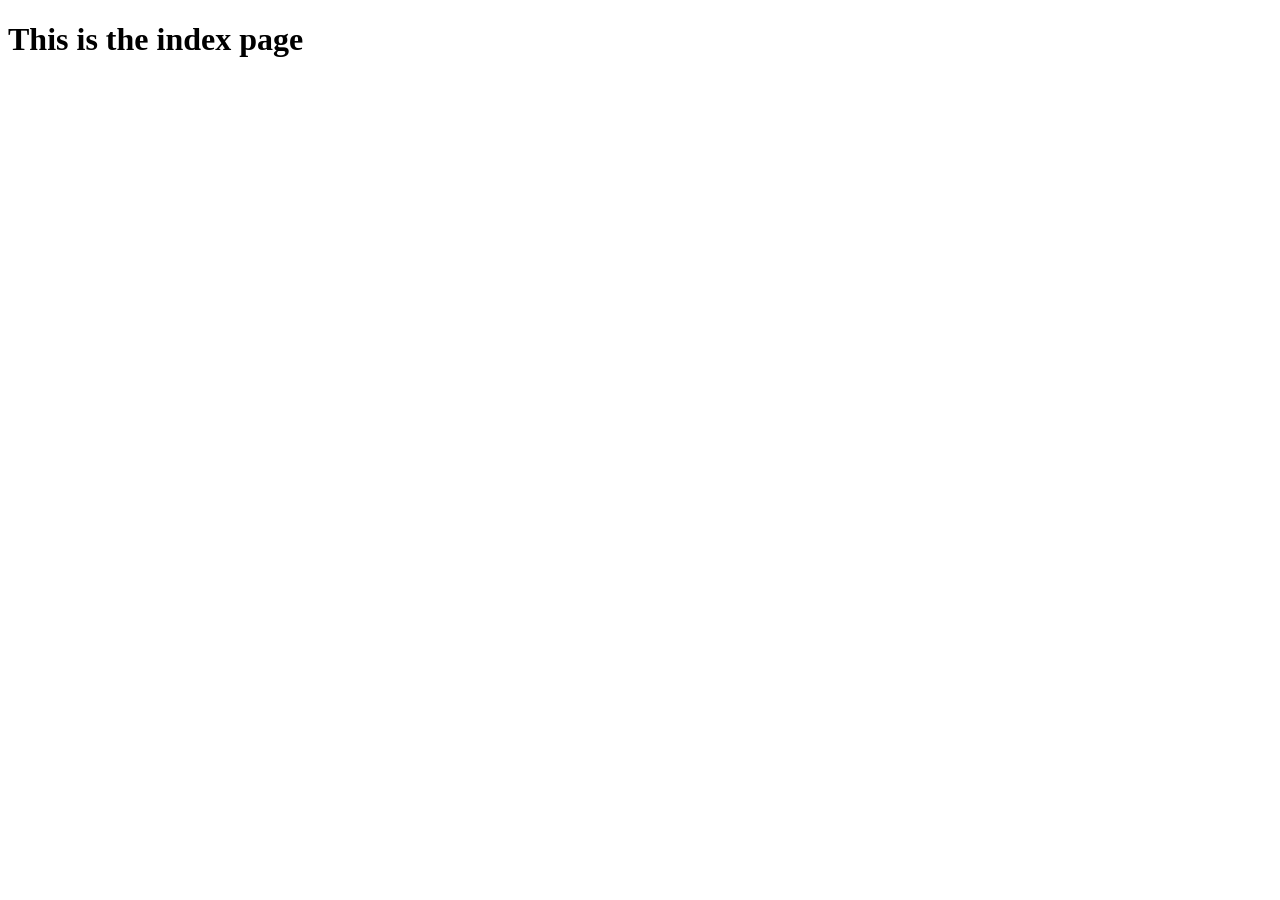
==== WIP0.html @ 14a71818 "Create initial HTML structure for WIP0" ====
<!DOCTYPE html>
<html lang="en">
<head>
<meta charset="UTF-8">
<meta name="viewport" content="width=device-width, initial-scale=1.0">
<title>Index</title>
<link rel="stylesheet" href="styles.css"> <!-- Link to external CSS file if you have one-->
</head>
<body>
<h1>This is the index page</h1>
<style></style>
<script></script> 
</body>
</html>
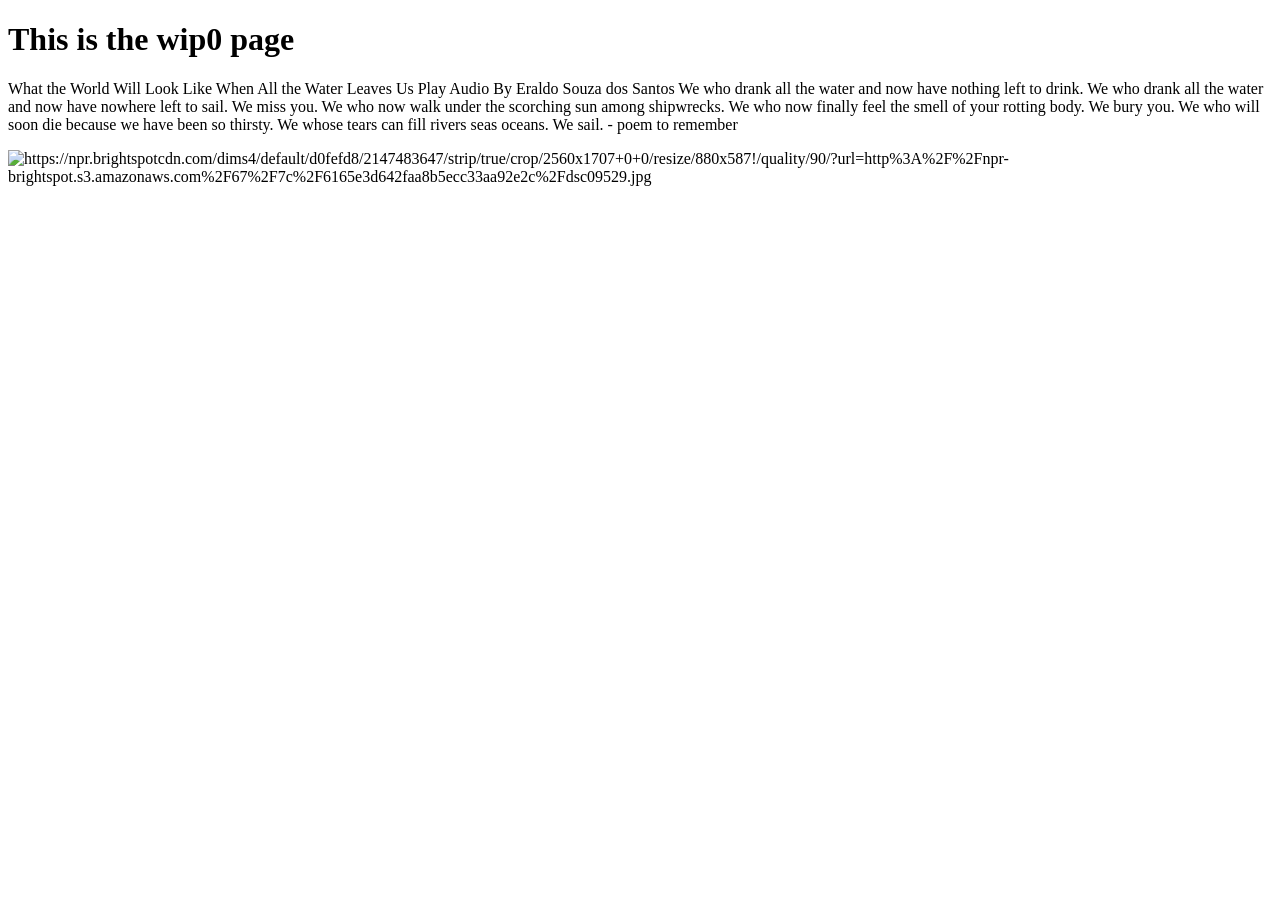
==== commit 0d6bbbf1: "new styles" ====
--- a/WIP0.html
+++ b/WIP0.html
@@ -7,7 +7,38 @@
 <link rel="stylesheet" href="styles.css"> <!-- Link to external CSS file if you have one-->
 </head>
 <body>
-<h1>This is the index page</h1>
+<h1>This is the wip0 page <br Trying to figure stuff out without losing my mind currently.>
+</h1>
+<p> What the World Will Look Like When All the Water Leaves Us
+Play Audio
+By Eraldo Souza dos Santos
+We who drank all the water
+and now have nothing left to drink. 
+We who drank all the water
+and now have nowhere left to sail.
+
+We miss you. 
+
+We who now walk under 
+the scorching sun among shipwrecks.
+We who now finally feel 
+the smell of your rotting body. 
+
+We bury you.
+
+We who will soon die
+because we have been so thirsty.
+We whose tears can fill 
+rivers seas oceans. 
+
+We sail. - poem to remember </p>
+
+ <div class="image-container">
+  <img src="https://images.nationalgeographic.org/image/upload/t_edhub_resource_key_image/v1638887501/EducationHub/photos/racetrack-playa.jpg" 
+  alt="https://npr.brightspotcdn.com/dims4/default/d0fefd8/2147483647/strip/true/crop/2560x1707+0+0/resize/880x587!/quality/90/?url=http%3A%2F%2Fnpr-brightspot.s3.amazonaws.com%2F67%2F7c%2F6165e3d642faa8b5ecc33aa92e2c%2Fdsc09529.jpg"
+  id="images">
+</div>
+<script src="app.js"></script>
 <style></style>
 <script></script> 
 </body>
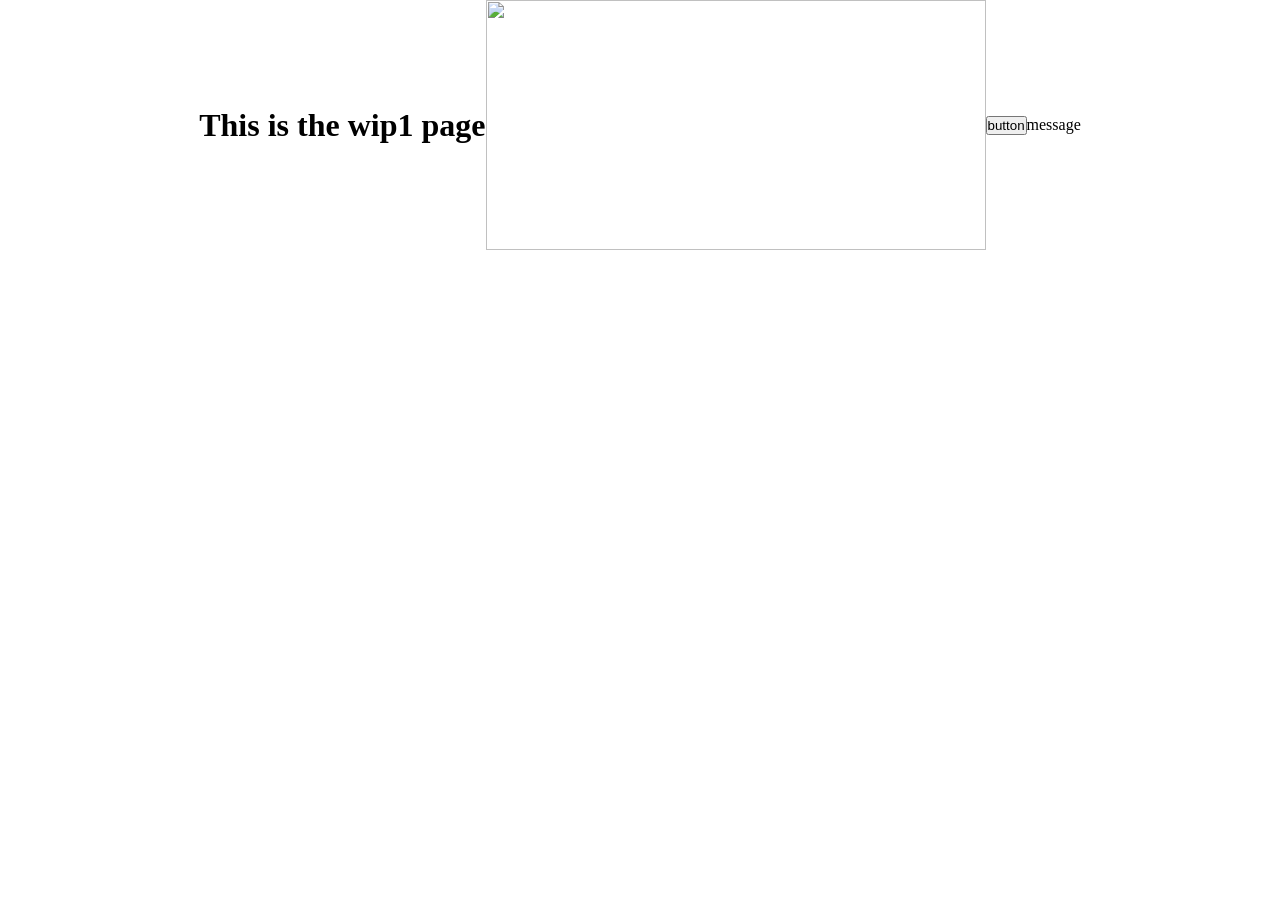
==== commit badb8e14: "updated again Co-authored-by: Leilei <lilyxia99@users.noreply.github.com>" ====
--- a/WIP0.html
+++ b/WIP0.html
@@ -1,45 +1,23 @@
 <!DOCTYPE html>
 <html lang="en">
+
 <head>
-<meta charset="UTF-8">
-<meta name="viewport" content="width=device-width, initial-scale=1.0">
-<title>Index</title>
-<link rel="stylesheet" href="styles.css"> <!-- Link to external CSS file if you have one-->
+  <h1>This is the wip1 page <br Trying to figure stuff out without losing my mind currently.></h1>
+  <meta charset="UTF-8">
+  <meta name="viewport" content="width=device-width, initial-scale=1.0">
+  <title>Index</title>
+  <link rel="stylesheet" href="style.css"> <!-- Link to external CSS file if you have one-->
 </head>
-<body>
-<h1>This is the wip0 page <br Trying to figure stuff out without losing my mind currently.>
-</h1>
-<p> What the World Will Look Like When All the Water Leaves Us
-Play Audio
-By Eraldo Souza dos Santos
-We who drank all the water
-and now have nothing left to drink. 
-We who drank all the water
-and now have nowhere left to sail.
 
-We miss you. 
+</body>
+  <div class="image-container" style="bottom:3vw;left:35vw;">
+    <img id="imgChange" onclick="changeImage()"
+      src="https://images.nationalgeographic.org/image/upload/t_edhub_resource_key_image/v1638887501/EducationHub/photos/racetrack-playa.jpg"
+      >
+  </div>
+  <button id="thisButton" onclick="clickThisButton()",>button</button>
+  <div id="message">message</div>
+  <script src="script.js"></script>
+</body>
 
-We who now walk under 
-the scorching sun among shipwrecks.
-We who now finally feel 
-the smell of your rotting body. 
-
-We bury you.
-
-We who will soon die
-because we have been so thirsty.
-We whose tears can fill 
-rivers seas oceans. 
-
-We sail. - poem to remember </p>
-
- <div class="image-container">
-  <img src="https://images.nationalgeographic.org/image/upload/t_edhub_resource_key_image/v1638887501/EducationHub/photos/racetrack-playa.jpg" 
-  alt="https://npr.brightspotcdn.com/dims4/default/d0fefd8/2147483647/strip/true/crop/2560x1707+0+0/resize/880x587!/quality/90/?url=http%3A%2F%2Fnpr-brightspot.s3.amazonaws.com%2F67%2F7c%2F6165e3d642faa8b5ecc33aa92e2c%2Fdsc09529.jpg"
-  id="images">
-</div>
-<script src="app.js"></script>
-<style></style>
-<script></script> 
-</body>
-</html>
+</html>
--- a/style.css
+++ b/style.css
@@ -0,0 +1,26 @@
+*{
+    margin: 0;
+    padding: 0;
+    box-sizing: border-box;
+}*
+body{
+    display: flex;
+    justify-content: center;
+    align-items: center;
+
+    position:realitive;
+    width:100vw;
+    margin:0;
+}
+.image-container{
+    display:flex;
+    justify-content: center;
+    align-items:center;
+
+    width: 500px;
+    height: 250px;
+}
+.image-container img{
+    width:100%;
+    height:100%;
+}
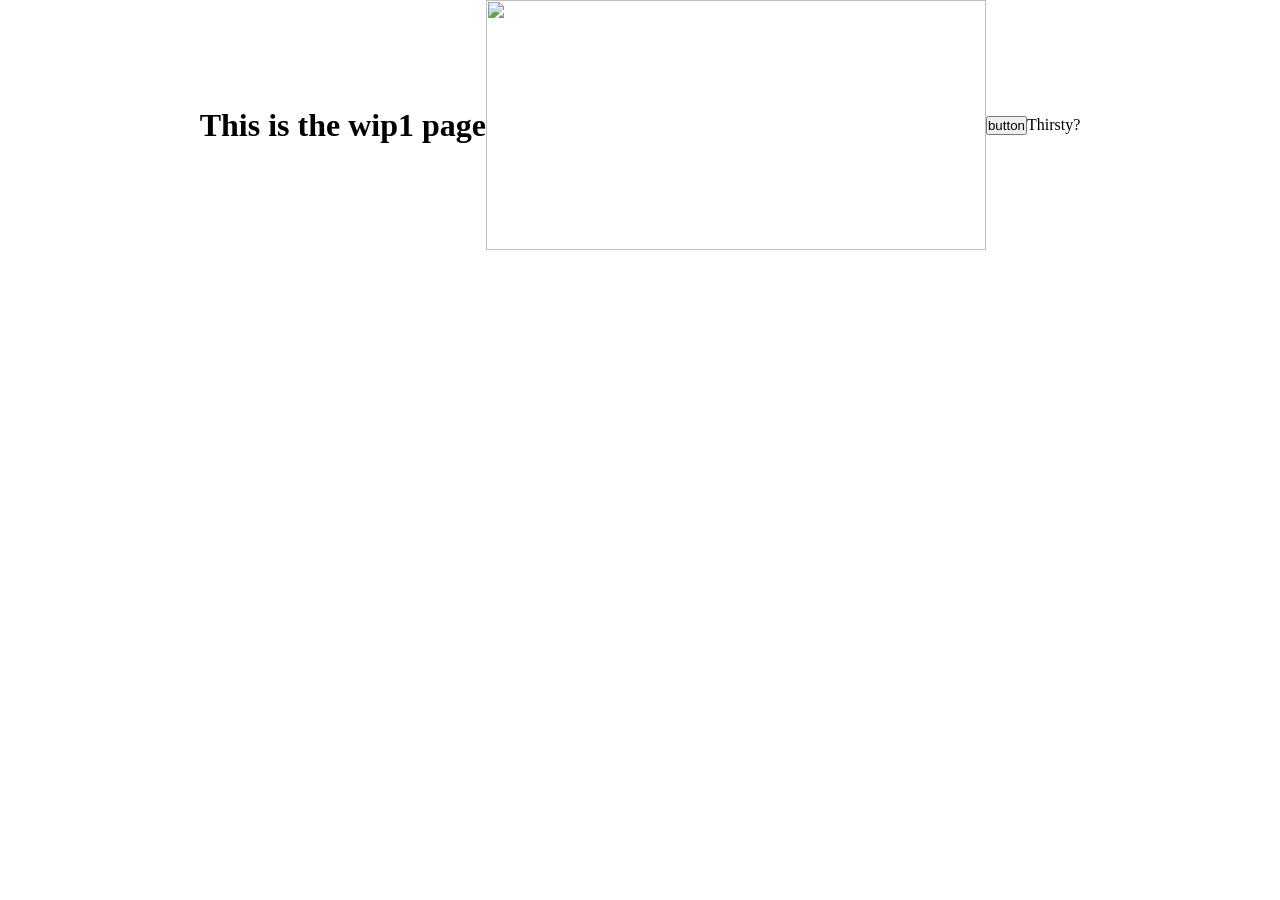
==== commit 16aa8559: "Co-authored-by: Leilei <lilyxia99@users.noreply.github.com>" ====
--- a/WIP0.html
+++ b/WIP0.html
@@ -13,10 +13,13 @@
   <div class="image-container" style="bottom:3vw;left:35vw;">
     <img id="imgChange" onclick="changeImage()"
       src="https://images.nationalgeographic.org/image/upload/t_edhub_resource_key_image/v1638887501/EducationHub/photos/racetrack-playa.jpg"
+      src="https://images.pexels.com/photos/416528/pexels-photo-416528.jpeg"
+      src="https://thumbs.dreamstime.com/b/glass-water-9347534.jpg"
+      src="https://media.istockphoto.com/id/468827288/vector/glass-with-water-isolated-vector-illustration.jpg?s=612x612&w=0&k=20&c=JcytN45PSuirYVmjbvLD8uCunyApwdqRWaI9SCqYNIg="
       >
   </div>
   <button id="thisButton" onclick="clickThisButton()",>button</button>
-  <div id="message">message</div>
+  <div id="message">Thirsty?</div>
   <script src="script.js"></script>
 </body>
 
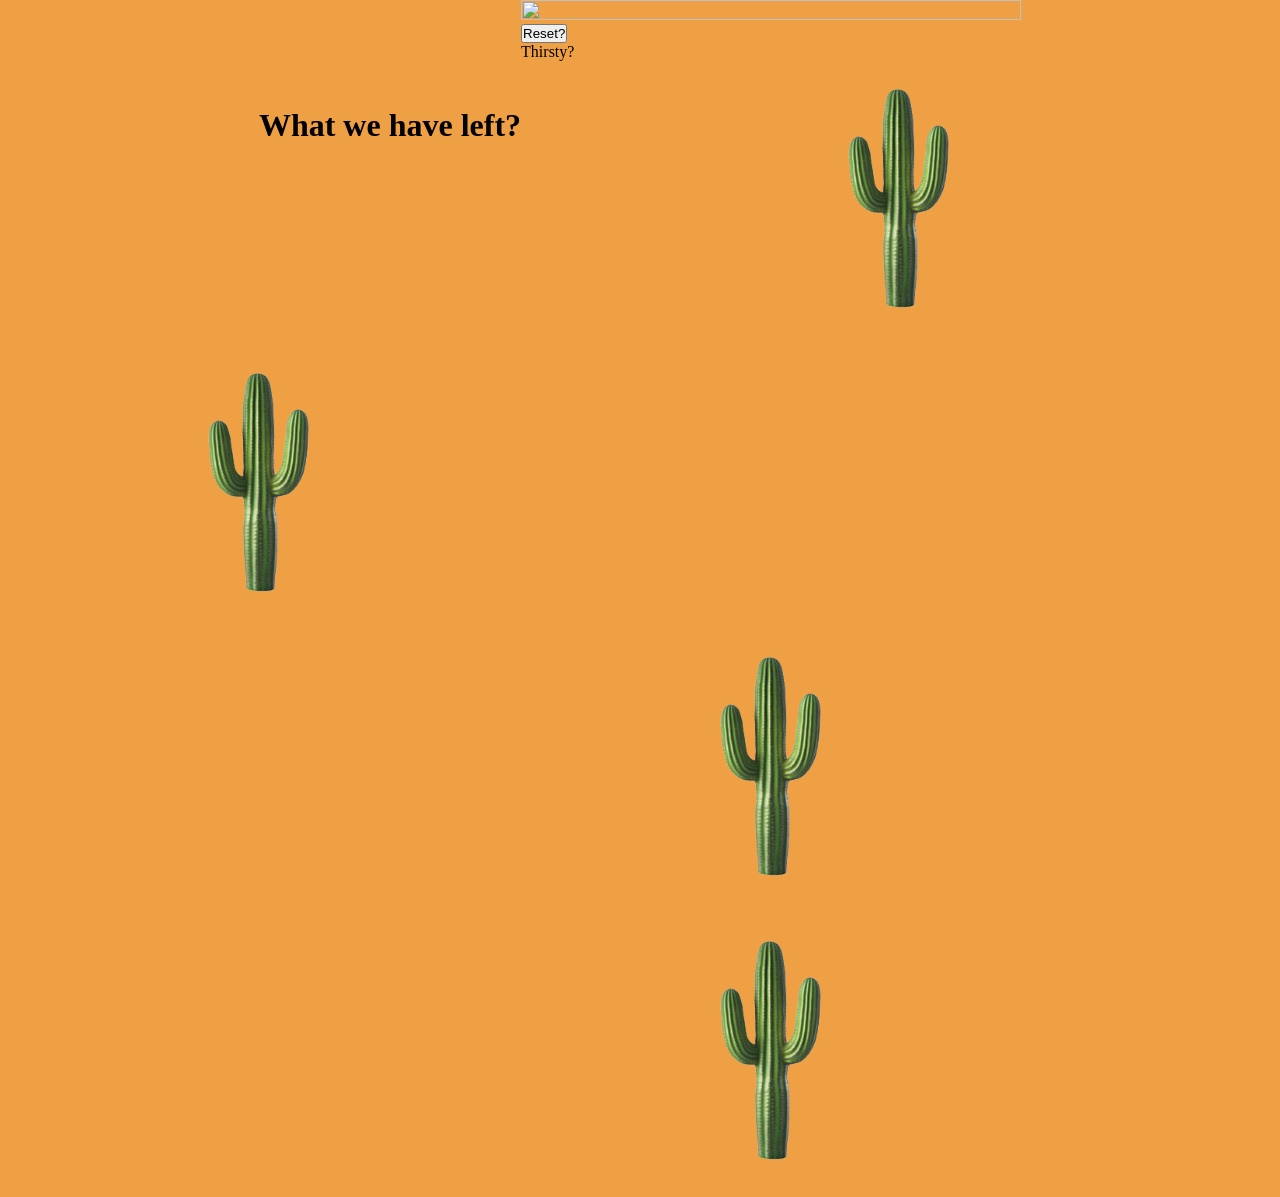
==== commit 839e2438: "final done I'm tired" ====
--- a/WIP0.html
+++ b/WIP0.html
@@ -2,7 +2,7 @@
 <html lang="en">
 
 <head>
-  <h1>This is the wip1 page <br Trying to figure stuff out without losing my mind currently.></h1>
+  <h1> What we have left? <br Trying to figure stuff out without losing my mind currently.></h1>
   <meta charset="UTF-8">
   <meta name="viewport" content="width=device-width, initial-scale=1.0">
   <title>Index</title>
@@ -10,17 +10,28 @@
 </head>
 
 </body>
-  <div class="image-container" style="bottom:3vw;left:35vw;">
+  <div class="image-container"> <div style=absolute style="bottom:100vw;left:35vw;">
     <img id="imgChange" onclick="changeImage()"
-      src="https://images.nationalgeographic.org/image/upload/t_edhub_resource_key_image/v1638887501/EducationHub/photos/racetrack-playa.jpg"
-      src="https://images.pexels.com/photos/416528/pexels-photo-416528.jpeg"
-      src="https://thumbs.dreamstime.com/b/glass-water-9347534.jpg"
       src="https://media.istockphoto.com/id/468827288/vector/glass-with-water-isolated-vector-illustration.jpg?s=612x612&w=0&k=20&c=JcytN45PSuirYVmjbvLD8uCunyApwdqRWaI9SCqYNIg="
       >
+      <!--The element that is chanting -->
   </div>
-  <button id="thisButton" onclick="clickThisButton()",>button</button>
+  <button id="thisButton" onclick="clickThisButton()",>Reset?</button>
   <div id="message">Thirsty?</div>
   <script src="script.js"></script>
+
+         <div class="cactus.img">
+
+            <img src="cactus.png" style="position:relative;left:10vw" width="20vw">
+
+           <img src="cactus.png" style="position:relative;right:40vw" width="20vw">
+
+           <img src="cactus.png" style="position:relative;right:90vw,top:30vw" width="20vw">
+
+           <img src="cactus.png" style="position:relative;right:90vw,top:80vw" width="20vw">
+
+
+        </div>
 </body>
 
 </html>
--- a/style.css
+++ b/style.css
@@ -13,7 +13,7 @@
     margin:0;
 }
 .image-container{
-    display:flex;
+    display:absolute;
     justify-content: center;
     align-items:center;
 
@@ -23,4 +23,12 @@
 .image-container img{
     width:100%;
     height:100%;
-}+}
+
+.cactus-img{
+  display:relative;
+  justify-content: left;
+}
+body {
+  background-color: rgb(240, 160, 68);
+}
